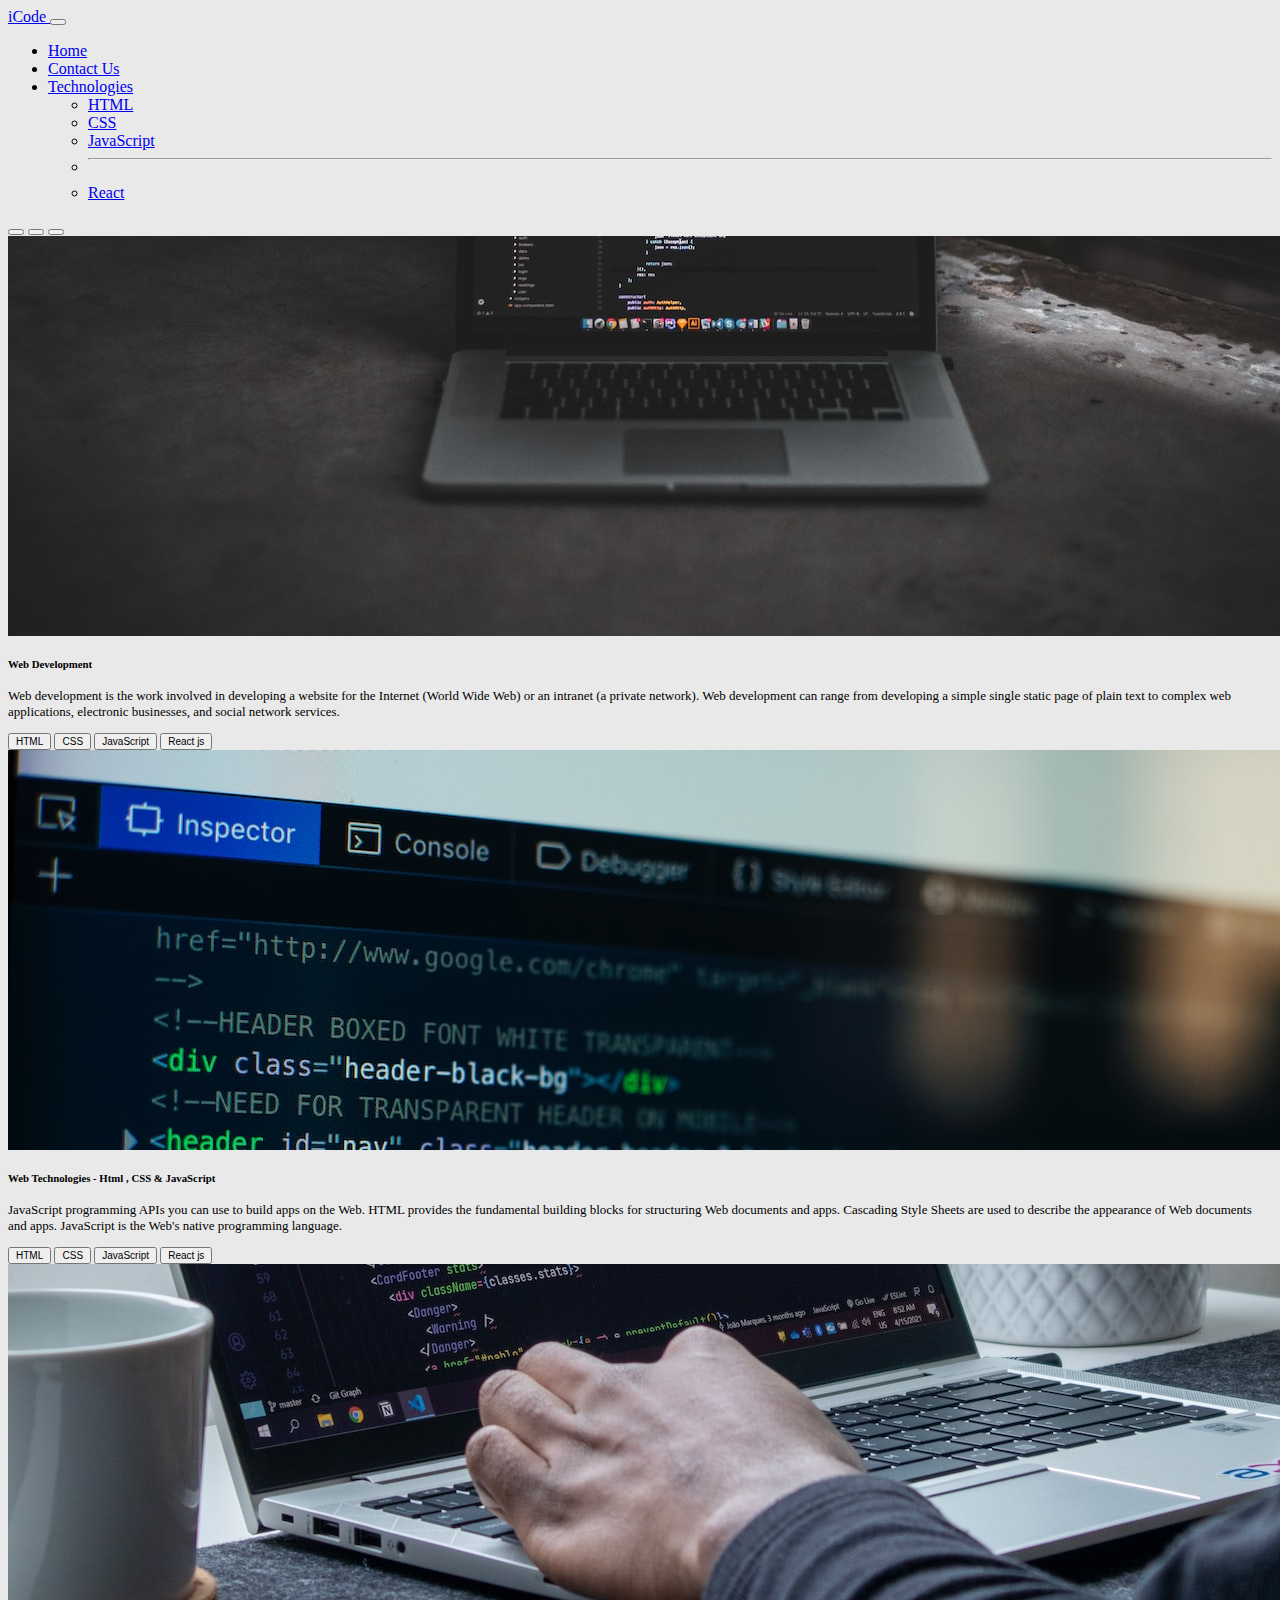
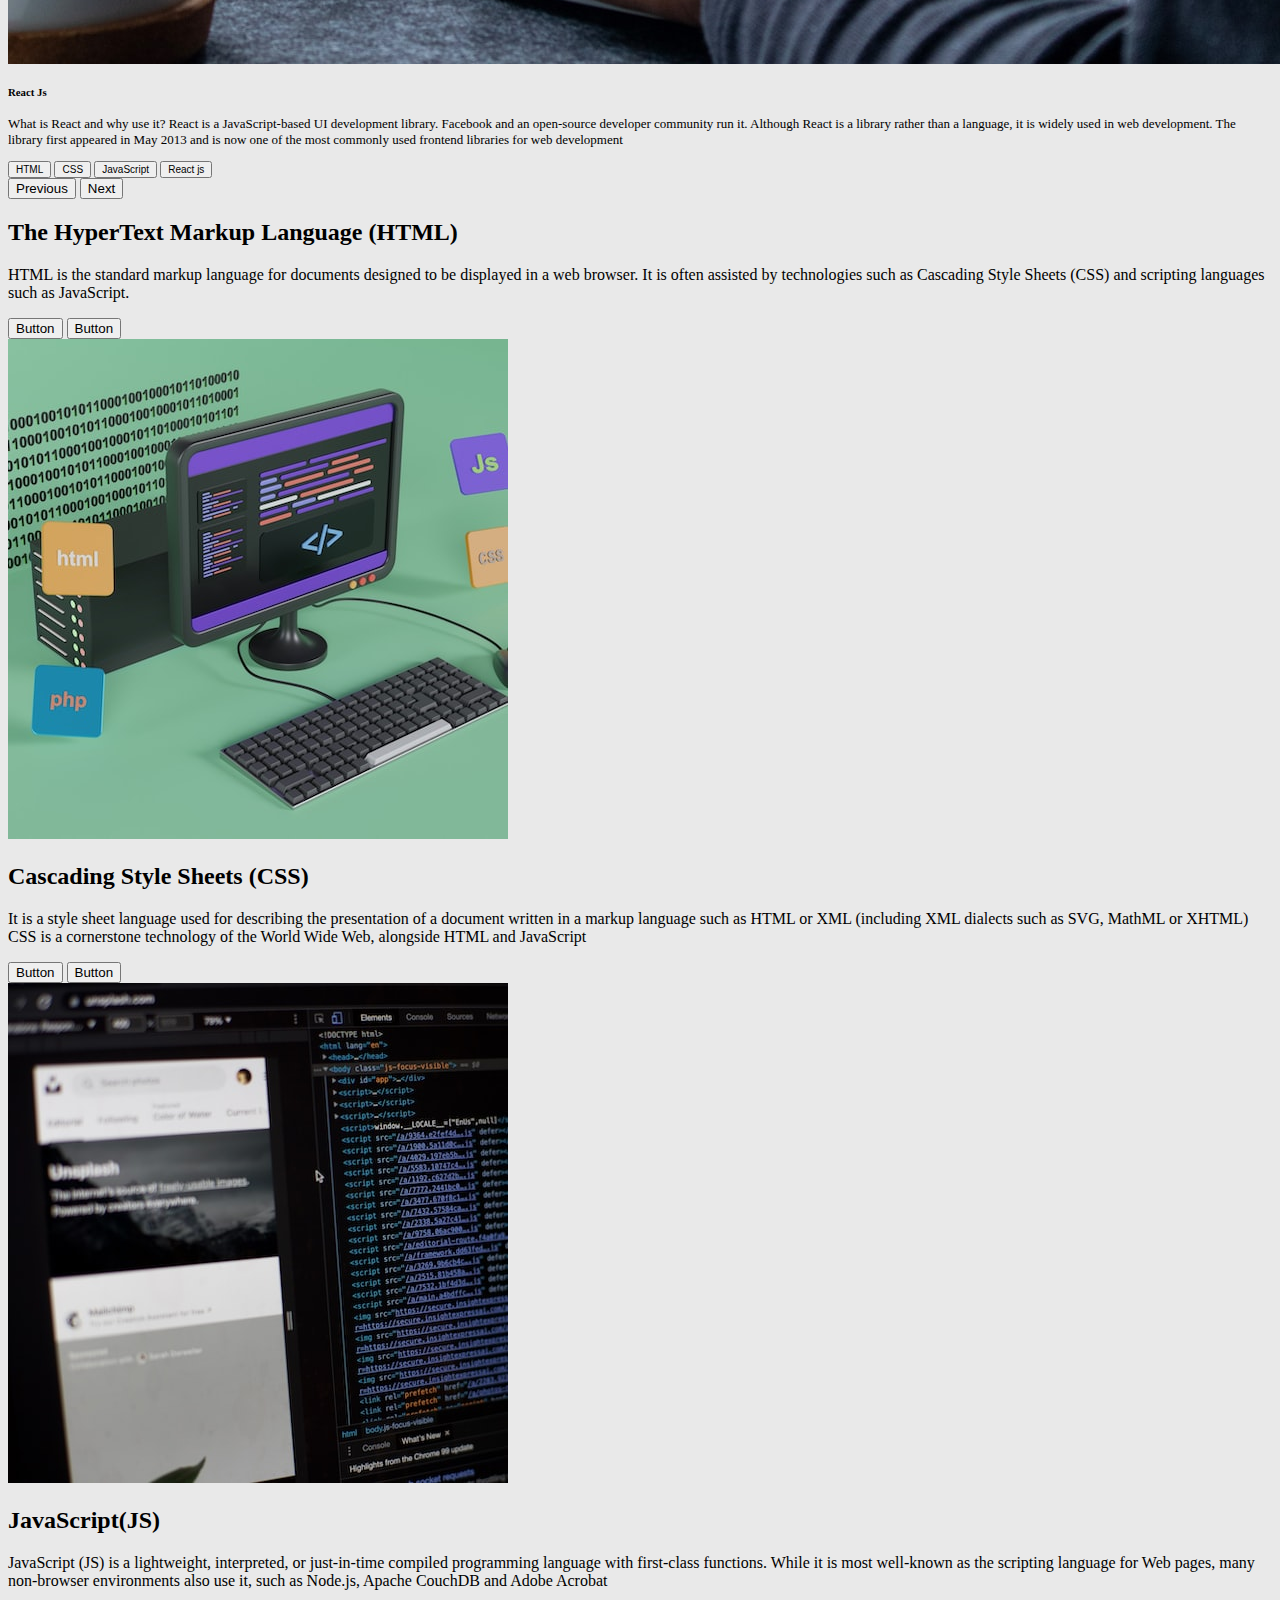
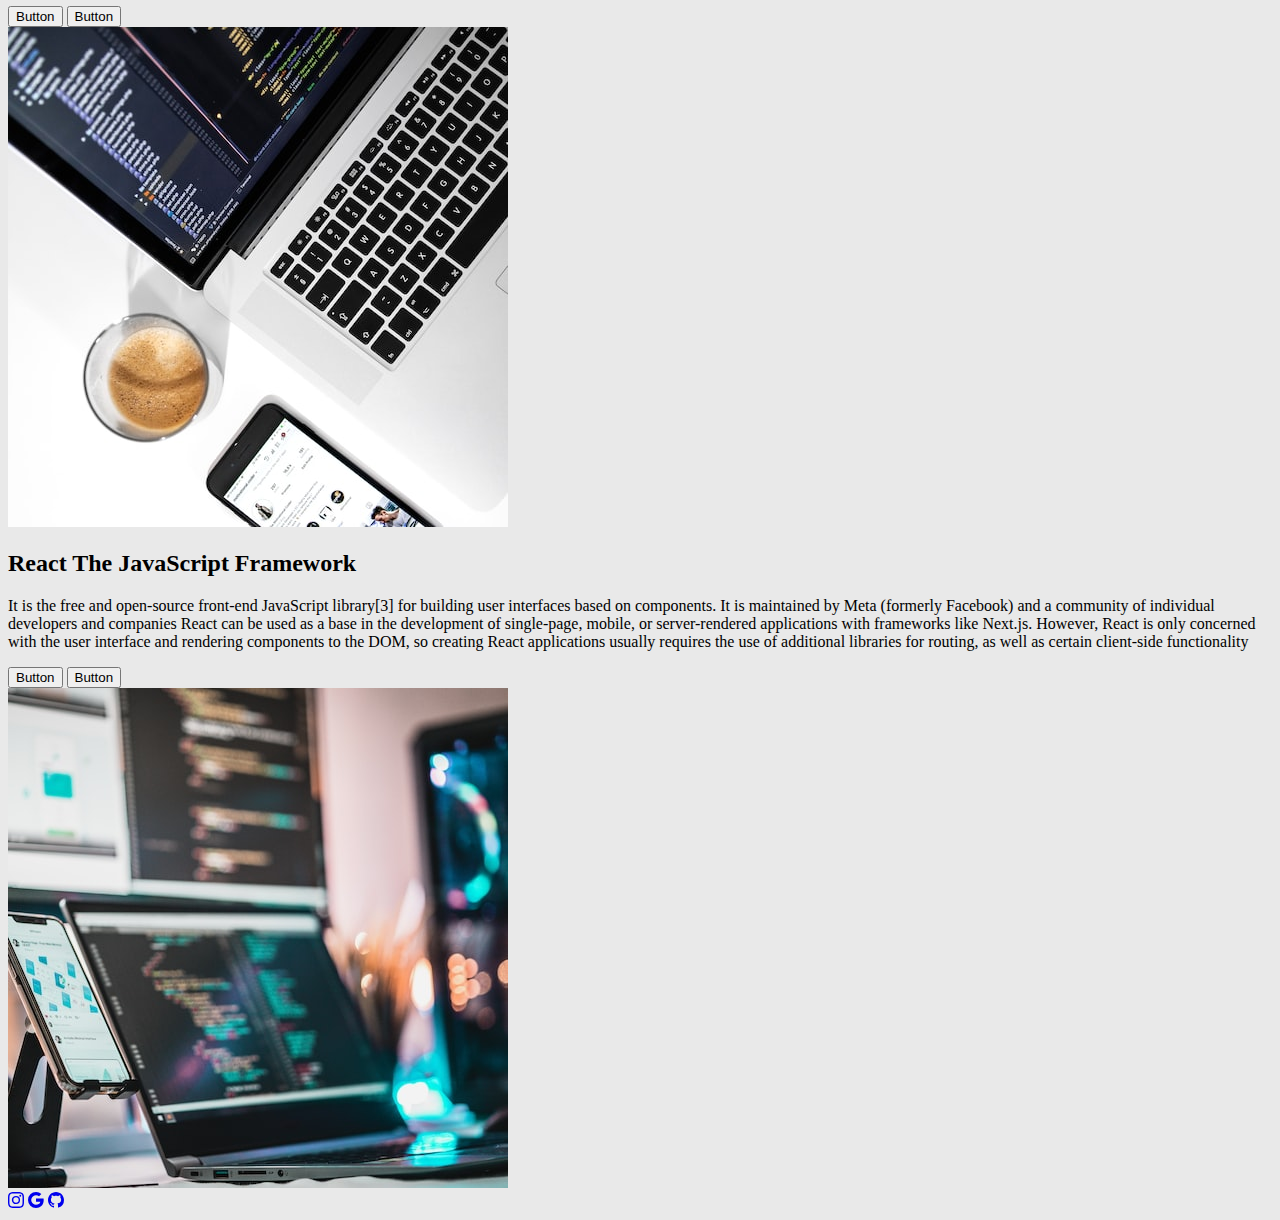
==== index.html @ c84ca73a "done" ====
<!DOCTYPE html>
<html lang="en">
  <head>
    <meta charset="utf-8" />
    <meta name="viewport" content="width=device-width, initial-scale=1" />
    <link rel="icon" type="image" href="/logo-black.svg" />
    <!-- Bootstrap CSS -->
    <link
      href="https://cdn.jsdelivr.net/npm/bootstrap@5.0.2/dist/css/bootstrap.min.css"
      rel="stylesheet"
      integrity="sha384-EVSTQN3/azprG1Anm3QDgpJLIm9Nao0Yz1ztcQTwFspd3yD65VohhpuuCOmLASjC"
      crossorigin="anonymous"
    />

    <title>iCode-home</title>
  </head>
  <style>
    body {
      background-color: #e9e9e9;
      overflow-x: hidden;
      -ms-overflow-style: none;  /* IE and Edge */
  scrollbar-width: none;  /* Firefox */
    }
    body::-webkit-scrollbar {
  display: none;
}
    .btn:focus {
      outline: none;
      box-shadow: none;
    }
  </style>
  <body>
    <!--NabBar-->
    <nav
      class="px-4 navbar shadow-sm sticky-top navbar-expand-lg navbar-dark bg-dark"
    >
      <div class="container-fluid">
        <a class="navbar-brand" href="/home.html"> iCode </a>
        <button
          class="navbar-toggler"
          type="button"
          data-bs-toggle="collapse"
          data-bs-target="#navbarSupportedContent"
          aria-controls="navbarSupportedContent"
          aria-expanded="false"
          aria-label="Toggle navigation"
        >
          <span class="navbar-toggler-icon"></span>
        </button>
        <div class="collapse navbar-collapse" id="navbarSupportedContent">
          <ul class="navbar-nav mr-auto w-100 justify-content-end">
            <li class="nav-item">
              <a class="nav-link active" aria-current="page" href="/home.html"
                >Home</a
              >
            </li>
            <!-- <li class="nav-item">
              <a class="nav-link" aria-current="page" href="/about.html"
                >About</a
              >
            </li> -->
            <li class="nav-item">
              <a class="nav-link" aria-current="page" href="/contact.html"
                >Contact Us</a
              >
            </li>
            <li class="nav-item dropdown">
              <a
                class="nav-link dropdown-toggle"
                href="#"
                id="navbarDropdown"
                role="button"
                data-bs-toggle="dropdown"
                aria-expanded="false"
              >
                Technologies
              </a>
              <ul class="dropdown-menu" aria-labelledby="navbarDropdown">
                <li><a class="dropdown-item" href="#">HTML</a></li>
                <li><a class="dropdown-item" href="#">CSS</a></li>
                <li><a class="dropdown-item" href="#">JavaScript</a></li>
                <li><hr class="dropdown-divider" /></li>
                <li><a class="dropdown-item" href="#">React</a></li>
              </ul>
            </li>
          </ul>
        </div>
      </div>
    </nav>
    <!--Coursor-->
    <div
      id="carouselExampleCaptions"
      class="carousel slide carousel-fade"
      data-bs-ride="carousel"
    >
      <div class="carousel-indicators">
        <button
          type="button"
          data-bs-target="#carouselExampleCaptions"
          data-bs-slide-to="0"
          class="active"
          aria-current="true"
          aria-label="Slide 1"
        ></button>
        <button
          type="button"
          data-bs-target="#carouselExampleCaptions"
          data-bs-slide-to="1"
          aria-label="Slide 2"
        ></button>
        <button
          type="button"
          data-bs-target="#carouselExampleCaptions"
          data-bs-slide-to="2"
          aria-label="Slide 3"
        ></button>
      </div>
      <div class="carousel-inner" style="font-size: small">
        <div class="carousel-item active">
          <img
            src="/Assest/first.jpg"
            class="d-block w-100"
            alt="Web development"
          />
          <div
            class="carousel-caption d-lg-block d-xl-block d-none w-50 mx-auto"
          >
            <h5>Web Development</h5>
            <p>
              Web development is the work involved in developing a website for
              the Internet (World Wide Web) or an intranet (a private network).
              Web development can range from developing a simple single static
              page of plain text to complex web applications, electronic
              businesses, and social network services.
            </p>
            <button class="btn btn-danger btn-sm" style="font-size: x-small">
              HTML
            </button>
            <button class="btn btn-primary btn-sm" style="font-size: x-small">
              CSS
            </button>
            <button class="btn btn-success btn-sm" style="font-size: x-small">
              JavaScript
            </button>
            <button class="btn btn-warning btn-sm" style="font-size: x-small">
              React js
            </button>
          </div>
        </div>
        <div class="carousel-item">
          <img
            src="/Assest/second.jpg"
            class="d-block w-100"
            alt="Web-Techonolgies"
          />
          <div
            class="carousel-caption d-xl-block d-none d-lg-block w-50 mx-auto"
          >
            <h5>Web Technologies - Html , CSS & JavaScript</h5>
            <p>
              JavaScript programming APIs you can use to build apps on the Web.
              HTML provides the fundamental building blocks for structuring Web
              documents and apps. Cascading Style Sheets are used to describe
              the appearance of Web documents and apps. JavaScript is the Web's
              native programming language.
            </p>
            <button class="btn btn-danger btn-sm" style="font-size: x-small">
              HTML
            </button>
            <button class="btn btn-primary btn-sm" style="font-size: x-small">
              CSS
            </button>
            <button class="btn btn-success btn-sm" style="font-size: x-small">
              JavaScript
            </button>
            <button class="btn btn-warning btn-sm" style="font-size: x-small">
              React js
            </button>
          </div>
        </div>
        <div class="carousel-item">
          <img src="/Assest/third.jpg" class="d-block w-100" alt="React-js" />
          <div
            class="carousel-caption d-xl-block d-none d-lg-block w-50 mx-auto"
          >
            <h5>React Js</h5>
            <p>
              What is React and why use it? React is a JavaScript-based UI
              development library. Facebook and an open-source developer
              community run it. Although React is a library rather than a
              language, it is widely used in web development. The library first
              appeared in May 2013 and is now one of the most commonly used
              frontend libraries for web development
            </p>
            <button class="btn btn-danger btn-sm" style="font-size: x-small">
              HTML
            </button>
            <button class="btn btn-primary btn-sm" style="font-size: x-small">
              CSS
            </button>
            <button class="btn btn-success btn-sm" style="font-size: x-small">
              JavaScript
            </button>
            <button class="btn btn-warning btn-sm" style="font-size: x-small">
              React js
            </button>
          </div>
        </div>
      </div>
      <button
        class="carousel-control-prev"
        type="button"
        data-bs-target="#carouselExampleCaptions"
        data-bs-slide="prev"
      >
        <span class="carousel-control-prev-icon" aria-hidden="true"></span>
        <span class="visually-hidden">Previous</span>
      </button>
      <button
        class="carousel-control-next"
        type="button"
        data-bs-target="#carouselExampleCaptions"
        data-bs-slide="next"
      >
        <span class="carousel-control-next-icon" aria-hidden="true"></span>
        <span class="visually-hidden">Next</span>
      </button>
    </div>

    <!--Main-->
    <main class="container">
      <div class="container marketing">
        <!-- Three columns of text below the carousel -->
        <!-- <div class="container m-auto my-4">
          <div class="row gap-2">
            <div
              class="col-lg-2 m-auto text-center p-3 bg-light rounded-3 shadow-sm"
              style="width: 19rem"
            >
              <img
                class="bd-placeholder-img rounded-circle"
                width="140"
                height="140"
                href="https://upload.wikimedia.org/wikipedia/commons/6/61/HTML5_logo_and_wordmark.svg"
                >
               <img class="img-fluid"  src="https://source.unsplash.com/400x400/?html,code" alt="">

              <h2>HTML</h2>
              <p>
                The HyperText Markup Language or HTML is the standard markup
                language for documents designed to be displayed in a web
                browser. It is often assisted by technologies such. . .
              </p>
              <p><a class="btn btn-secondary" href="#">View details »</a></p>
            </div>
            
            <div
              class="col-lg-2 m-auto text-center p-3 bg-light rounded-3 shadow-sm"
              style="width: 19rem"
            >
              <svg
                class="bd-placeholder-img rounded-circle"
                width="140"
                height="140"
                xmlns="http://www.w3.org/2000/svg"
                role="img"
                aria-label="Placeholder: 140x140"
                preserveAspectRatio="xMidYMid slice"
                focusable="false"
              >
                <title>Placeholder</title>
                <rect width="100%" height="100%" fill="#777"></rect>
                <text x="50%" y="50%" fill="#777" dy=".3em">140x140</text>
              </svg>
              <img class="img-fluid" src="https://source.unsplash.com/400x400/?css,code" alt="">

              <h2>CSS</h2>
              <p>
                CSS stands for Cascading Style Sheets. It is a style sheet
                language which is used to describe the look and formatting of a
                document written in markup language. It provides an . . .
              </p>
              <p><a class="btn btn-secondary" href="#">View details »</a></p>
            </div>
            <div
              class="col-lg-2 m-auto text-center p-3 bg-light rounded-3 shadow-sm"
              style="width: 19rem"
            >
              <svg
                class="bd-placeholder-img rounded-circle"
                width="140"
                height="140"
                xmlns="http://www.w3.org/2000/svg"
                role="img"
                aria-label="Placeholder: 140x140"
                preserveAspectRatio="xMidYMid slice"
                focusable="false"
              >
                <title>Placeholder</title>
                <rect width="100%" height="100%" fill="#777"></rect>
                <text x="50%" y="50%" fill="#777" dy=".3em">140x140</text>
              </svg>
              <img src="https://source.unsplash.com/400x400/?javascript,code" alt="" class="img-fluid">

              <h2>JavaScript</h2>
              <p>
                JavaScript (JS) is a lightweight, interpreted, or just-in-time
                compiled programming language with first-class functions. While
                it is most well-known as. . .
              </p>
              <p><a class="btn btn-secondary" href="#">View details »</a></p>
            </div>
           
            <div
              class="col-lg-2 m-auto text-center p-3 bg-light rounded-3 shadow-sm"
              style="width: 19rem"
            >
              <svg
                class="bd-placeholder-img rounded-circle"
                width="140"
                height="140"
                xmlns="http://www.w3.org/2000/svg"
                role="img"
                aria-label="Placeholder: 140x140"
                preserveAspectRatio="xMidYMid slice"
                focusable="false"
              >
                <title>Placeholder</title>
                <rect width="100%" height="100%" fill="#777"></rect>
                <text x="50%" y="50%" fill="#777" dy=".3em">140x140</text>
              </svg>
              <img src="https://source.unsplash.com/400x400/?react,code" alt="" class="img-fluid">

              <h2>React-js</h2>
              <p>
                React is a JavaScript-based UI development library. Facebook and
                an open-source developer community run it. Although React is a
                library rather than a language, it is . . .
              </p>
              <p><a class="btn btn-secondary" href="#">View details »</a></p>
            </div>
           
          </div>
         
        </div> -->

        <!-- START THE FEATURETTES -->

        <div class="container rounded-3 shadow-sm bg-light p-3 my-4">
          <div class="row featurette">
            <div class="col-md-7">
              <h2 class="featurette-heading">
                The HyperText Markup Language
                <span class="text-muted">(HTML)</span>
              </h2>
              <p class="lead m-5 w-75">
                HTML is the standard markup language for documents designed to
                be displayed in a web browser. It is often assisted by
                technologies such as Cascading Style Sheets (CSS) and scripting
                languages such as JavaScript.
              </p>
              <div class="d-grid gap-2 col-6 my-2 mx-auto">
                <button class="btn btn-secondary shadow-sm" type="button">
                  Button
                </button>
                <button class="btn btn-secondary shadow-sm" type="button">
                  Button
                </button>
              </div>
            </div>
            <div class="col-md-5">
              <!-- <svg
                class="bd-placeholder-img bd-placeholder-img-lg featurette-image img-fluid mx-auto"
                width="500"
                height="500"
                xmlns="http://www.w3.org/2000/svg"
                role="img"
                aria-label="Placeholder: 500x500"
                preserveAspectRatio="xMidYMid slice"
                focusable="false"
              >
                <title>Placeholder</title>
                <rect width="100%" height="100%" fill="#eee"></rect>
                <text x="50%" y="50%" fill="#aaa" dy=".3em">500x500</text>
              </svg> -->
              <img src="/Assest/htmlmain.jpg" class="img-fluid" alt="hmtl" />
            </div>
          </div>
        </div>

        <div class="container rounded-3 shadow-sm bg-light p-3 my-4">
          <div class="row featurette">
            <div class="col-md-7 order-md-2">
              <h2 class="featurette-heading">
                Cascading Style Sheets
                <span class="text-muted">(CSS)</span>
              </h2>
              <p class="lead m-5">
                It is a style sheet language used for describing the
                presentation of a document written in a markup language such as
                HTML or XML (including XML dialects such as SVG, MathML or
                XHTML) CSS is a cornerstone technology of the World Wide Web,
                alongside HTML and JavaScript
              </p>
              <div class="d-grid gap-2 col-6 my-2 mx-auto">
                <button class="btn btn-secondary shadow-sm" type="button">
                  Button
                </button>
                <button class="btn btn-secondary shadow-sm" type="button">
                  Button
                </button>
              </div>
            </div>
            <div class="col-md-5 order-md-1">
              <!-- <svg
                class="bd-placeholder-img bd-placeholder-img-lg featurette-image img-fluid mx-auto"
                width="500"
                height="500"
                xmlns="http://www.w3.org/2000/svg"
                role="img"
                aria-label="Placeholder: 500x500"
                preserveAspectRatio="xMidYMid slice"
                focusable="false"
              >
                <title>Placeholder</title>
                <rect width="100%" height="100%" fill="#eee"></rect>
                <text x="50%" y="50%" fill="#aaa" dy=".3em">500x500</text>
              </svg> -->
              <img src="/Assest/cssmain.jpg" class="img-fluid" alt="CSS" />
            </div>
          </div>
        </div>

        <div class="container rounded-3 shadow-sm bg-light p-3 my-4">
          <div class="row featurette">
            <div class="col-md-7">
              <h2 class="featurette-heading">
                JavaScript<span class="text-muted">(JS)</span>
              </h2>
              <p class="lead m-5">
                JavaScript (JS) is a lightweight, interpreted, or just-in-time
                compiled programming language with first-class functions. While
                it is most well-known as the scripting language for Web pages,
                many non-browser environments also use it, such as Node.js,
                Apache CouchDB and Adobe Acrobat
              </p>
              <div class="d-grid gap-2 col-6 my-2 mx-auto">
                <button class="btn btn-secondary shadow-sm" type="button">
                  Button
                </button>
                <button class="btn btn-secondary shadow-sm" type="button">
                  Button
                </button>
              </div>
            </div>
            <div class="col-md-5">
              <!-- <svg
                class="bd-placeholder-img bd-placeholder-img-lg featurette-image img-fluid mx-auto"
                width="500"
                height="500"
                xmlns="http://www.w3.org/2000/svg"
                role="img"
                aria-label="Placeholder: 500x500"
                preserveAspectRatio="xMidYMid slice"
                focusable="false"
              >
                <title>Placeholder</title>
                <rect width="100%" height="100%" fill="#eee"></rect>
                <text x="50%" y="50%" fill="#aaa" dy=".3em">500x500</text>
              </svg> -->
              <img src="/Assest/jsmain.jpg" alt="js" class="img-fluid" />
            </div>
          </div>
        </div>
        <div class="container rounded-3 shadow-sm bg-light p-3 my-4">
          <div class="row featurette">
            <div class="col-md-7 order-md-2">
              <h2 class="featurette-heading">
                React
                <span class="text-muted">The JavaScript Framework</span>
              </h2>
              <p class="lead m-5">
                It is the free and open-source front-end JavaScript library[3]
                for building user interfaces based on components. It is
                maintained by Meta (formerly Facebook) and a community of
                individual developers and companies React can be used as a base
                in the development of single-page, mobile, or server-rendered
                applications with frameworks like Next.js. However, React is
                only concerned with the user interface and rendering components
                to the DOM, so creating React applications usually requires the
                use of additional libraries for routing, as well as certain
                client-side functionality
              </p>
              <div class="d-grid gap-2 col-6 my-2 mx-auto">
                <button class="btn btn-secondary shadow-sm" type="button">
                  Button
                </button>
                <button class="btn btn-secondary shadow-sm" type="button">
                  Button
                </button>
              </div>
            </div>
            <div class="col-md-5 order-md-1">
              <!-- <svg
                class="bd-placeholder-img bd-placeholder-img-lg featurette-image img-fluid mx-auto"
                width="500"
                height="500"
                xmlns="http://www.w3.org/2000/svg"
                role="img"
                aria-label="Placeholder: 500x500"
                preserveAspectRatio="xMidYMid slice"
                focusable="false"
              >
                <title>Placeholder</title>
                <rect width="100%" height="100%" fill="#eee"></rect>
                <text x="50%" y="50%" fill="#aaa" dy=".3em">500x500</text>
              </svg> -->
              <img
                src="/Assest/reactmain.jpg"
                alt="react-js"
                class="img-fluid"
              />
            </div>
          </div>
        </div>

        <!-- /END THE FEATURETTES -->
      </div>
    </main>

    <!--Footer-->
    <footer class="text-center">
        <section class=" bg-light shadow-sm">
          <!-- Instagram -->
          <a
            class="btn btn-link btn-floating btn-lg text-dark m-1"
            href="https://www.instagram.com/gaurav_mahobe"
            role="button"
            data-mdb-ripple-color="dark"
            ><svg xmlns="http://www.w3.org/2000/svg" width="16" height="16" fill="currentColor" class="bi bi-instagram" viewBox="0 0 16 16">
                <path d="M8 0C5.829 0 5.556.01 4.703.048 3.85.088 3.269.222 2.76.42a3.917 3.917 0 0 0-1.417.923A3.927 3.927 0 0 0 .42 2.76C.222 3.268.087 3.85.048 4.7.01 5.555 0 5.827 0 8.001c0 2.172.01 2.444.048 3.297.04.852.174 1.433.372 1.942.205.526.478.972.923 1.417.444.445.89.719 1.416.923.51.198 1.09.333 1.942.372C5.555 15.99 5.827 16 8 16s2.444-.01 3.298-.048c.851-.04 1.434-.174 1.943-.372a3.916 3.916 0 0 0 1.416-.923c.445-.445.718-.891.923-1.417.197-.509.332-1.09.372-1.942C15.99 10.445 16 10.173 16 8s-.01-2.445-.048-3.299c-.04-.851-.175-1.433-.372-1.941a3.926 3.926 0 0 0-.923-1.417A3.911 3.911 0 0 0 13.24.42c-.51-.198-1.092-.333-1.943-.372C10.443.01 10.172 0 7.998 0h.003zm-.717 1.442h.718c2.136 0 2.389.007 3.232.046.78.035 1.204.166 1.486.275.373.145.64.319.92.599.28.28.453.546.598.92.11.281.24.705.275 1.485.039.843.047 1.096.047 3.231s-.008 2.389-.047 3.232c-.035.78-.166 1.203-.275 1.485a2.47 2.47 0 0 1-.599.919c-.28.28-.546.453-.92.598-.28.11-.704.24-1.485.276-.843.038-1.096.047-3.232.047s-2.39-.009-3.233-.047c-.78-.036-1.203-.166-1.485-.276a2.478 2.478 0 0 1-.92-.598 2.48 2.48 0 0 1-.6-.92c-.109-.281-.24-.705-.275-1.485-.038-.843-.046-1.096-.046-3.233 0-2.136.008-2.388.046-3.231.036-.78.166-1.204.276-1.486.145-.373.319-.64.599-.92.28-.28.546-.453.92-.598.282-.11.705-.24 1.485-.276.738-.034 1.024-.044 2.515-.045v.002zm4.988 1.328a.96.96 0 1 0 0 1.92.96.96 0 0 0 0-1.92zm-4.27 1.122a4.109 4.109 0 1 0 0 8.217 4.109 4.109 0 0 0 0-8.217zm0 1.441a2.667 2.667 0 1 1 0 5.334 2.667 2.667 0 0 1 0-5.334z"/>
              </svg></i
          ></a>

          <!-- google -->
          <a
            class="btn btn-link btn-floating btn-lg text-dark m-1"
            href = "mailto:gouravmahobeofficial@gmailcom"
            role="button"
            data-mdb-ripple-color="dark"
            ><svg xmlns="http://www.w3.org/2000/svg" width="16" height="16" fill="currentColor" class="bi bi-google" viewBox="0 0 16 16">
                <path d="M15.545 6.558a9.42 9.42 0 0 1 .139 1.626c0 2.434-.87 4.492-2.384 5.885h.002C11.978 15.292 10.158 16 8 16A8 8 0 1 1 8 0a7.689 7.689 0 0 1 5.352 2.082l-2.284 2.284A4.347 4.347 0 0 0 8 3.166c-2.087 0-3.86 1.408-4.492 3.304a4.792 4.792 0 0 0 0 3.063h.003c.635 1.893 2.405 3.301 4.492 3.301 1.078 0 2.004-.276 2.722-.764h-.003a3.702 3.702 0 0 0 1.599-2.431H8v-3.08h7.545z"/>
              </svg></a>
          <!-- Github -->
          <a
            class="btn btn-link btn-floating btn-lg text-dark m-1"
            href="https://github.com/grv24"
            role="button"
            data-mdb-ripple-color="dark"
            ><svg xmlns="http://www.w3.org/2000/svg" width="16" height="16" fill="currentColor" class="bi bi-github" viewBox="0 0 16 16">
                <path d="M8 0C3.58 0 0 3.58 0 8c0 3.54 2.29 6.53 5.47 7.59.4.07.55-.17.55-.38 0-.19-.01-.82-.01-1.49-2.01.37-2.53-.49-2.69-.94-.09-.23-.48-.94-.82-1.13-.28-.15-.68-.52-.01-.53.63-.01 1.08.58 1.23.82.72 1.21 1.87.87 2.33.66.07-.52.28-.87.51-1.07-1.78-.2-3.64-.89-3.64-3.95 0-.87.31-1.59.82-2.15-.08-.2-.36-1.02.08-2.12 0 0 .67-.21 2.2.82.64-.18 1.32-.27 2-.27.68 0 1.36.09 2 .27 1.53-1.04 2.2-.82 2.2-.82.44 1.1.16 1.92.08 2.12.51.56.82 1.27.82 2.15 0 3.07-1.87 3.75-3.65 3.95.29.25.54.73.54 1.48 0 1.07-.01 1.93-.01 2.2 0 .21.15.46.55.38A8.012 8.012 0 0 0 16 8c0-4.42-3.58-8-8-8z"/>
              </svg></i
          ></a>
        </section>
    </footer>

    <!-- Option 1: Bootstrap Bundle with Popper -->
    <script
      src="https://cdn.jsdelivr.net/npm/bootstrap@5.0.2/dist/js/bootstrap.bundle.min.js"
      integrity="sha384-MrcW6ZMFYlzcLA8Nl+NtUVF0sA7MsXsP1UyJoMp4YLEuNSfAP+JcXn/tWtIaxVXM"
      crossorigin="anonymous"
    ></script>
  </body>
</html>
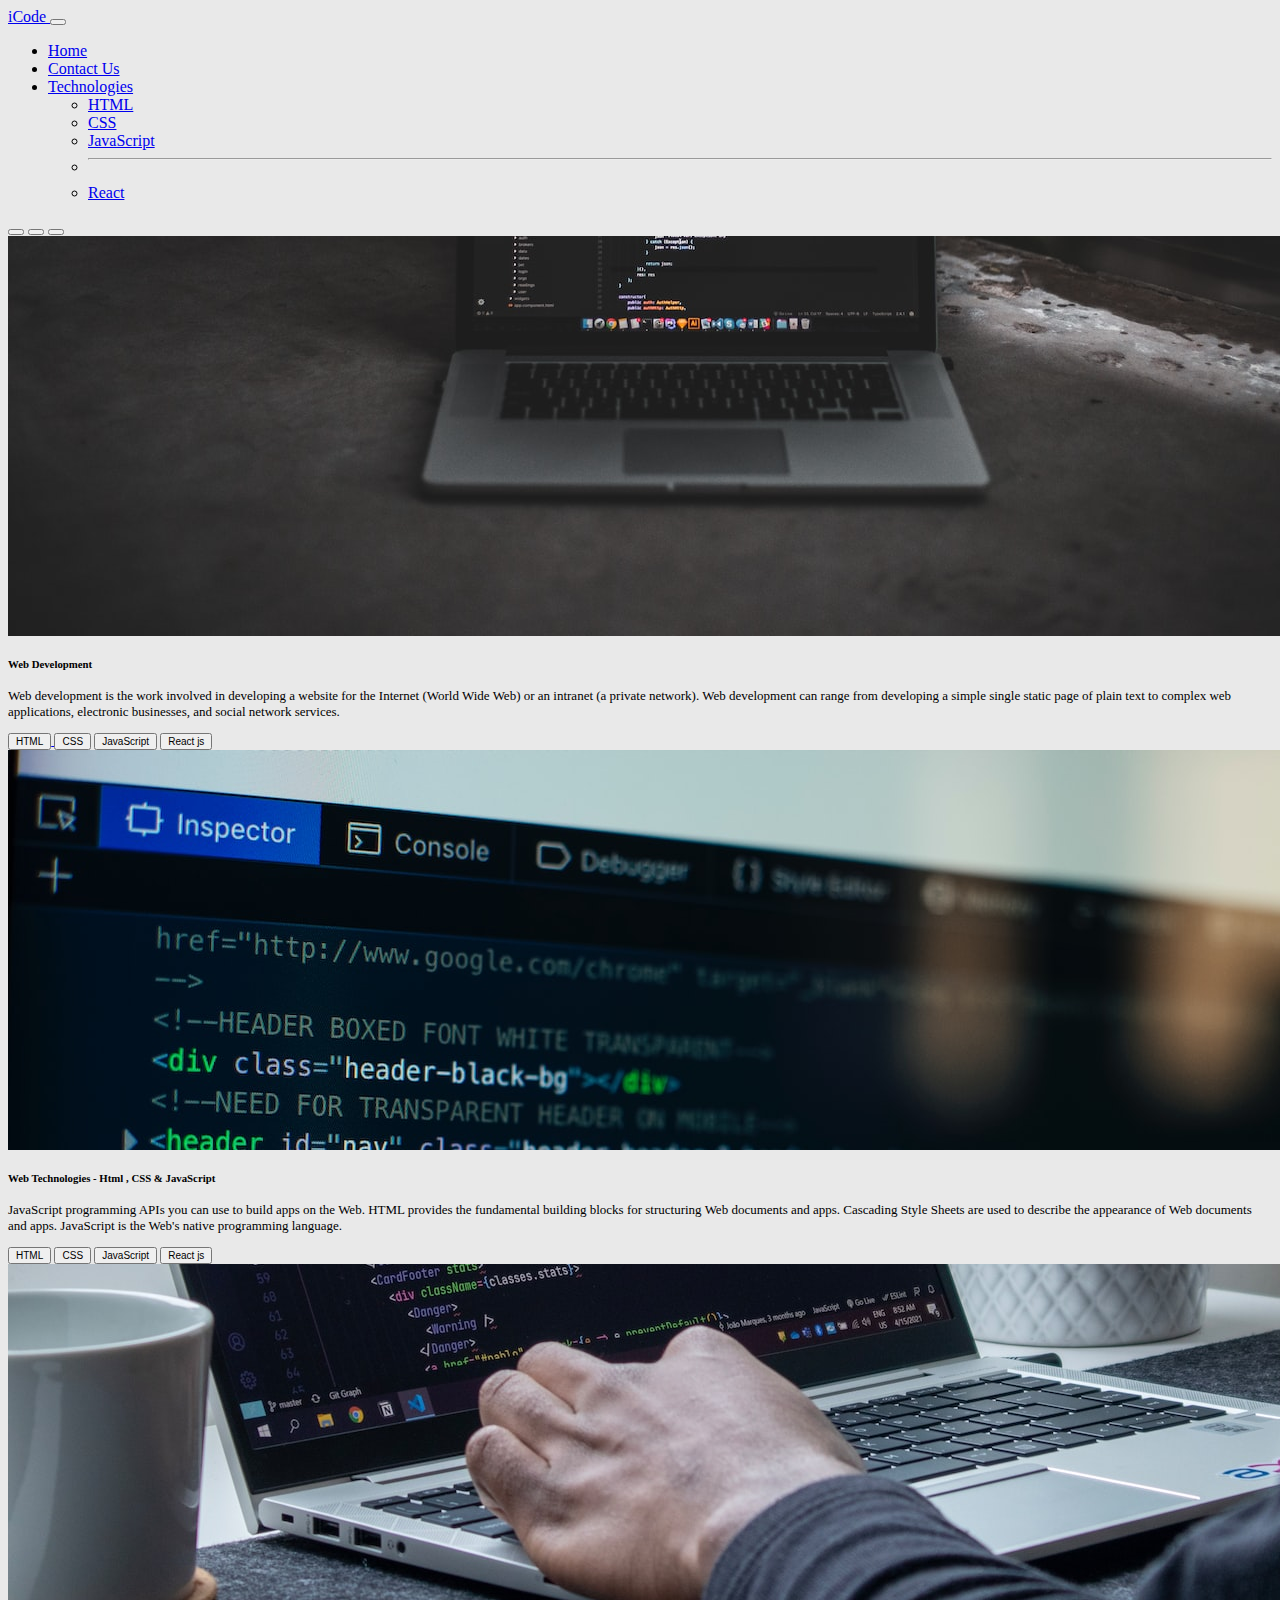
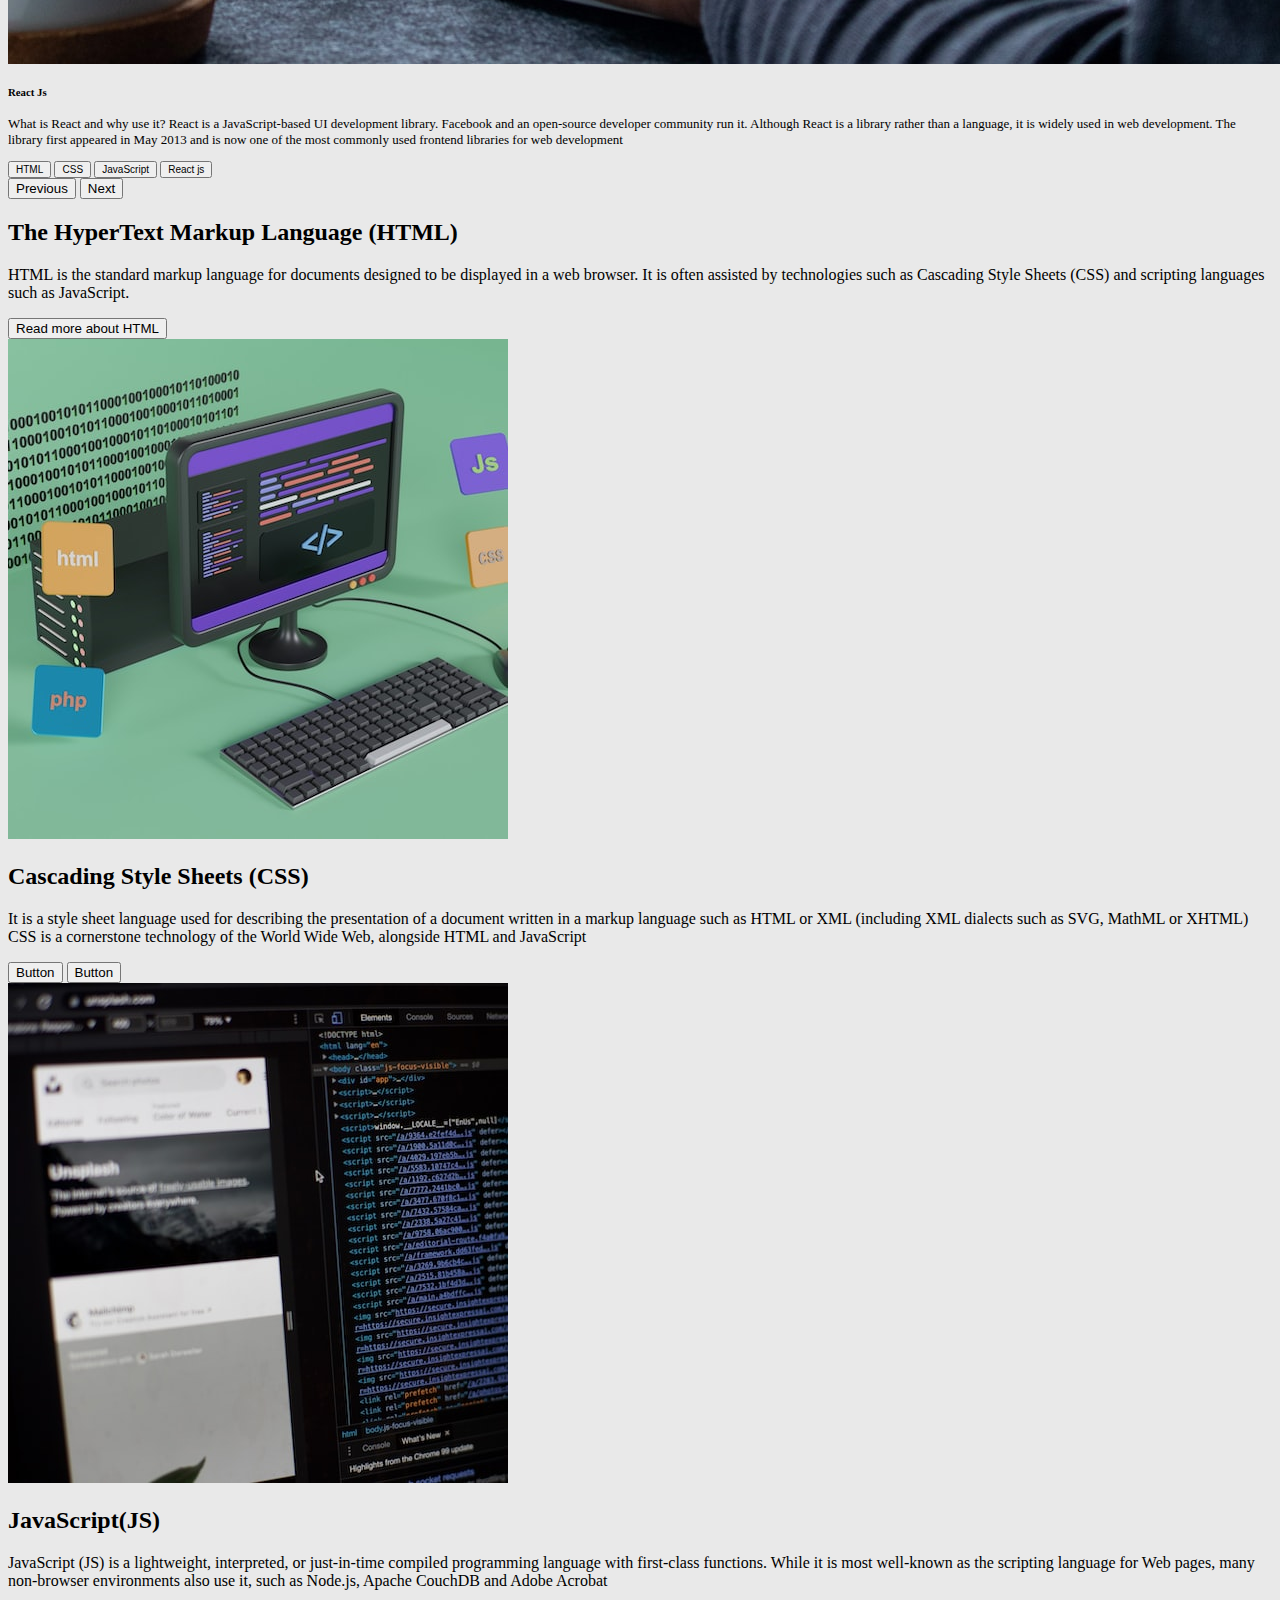
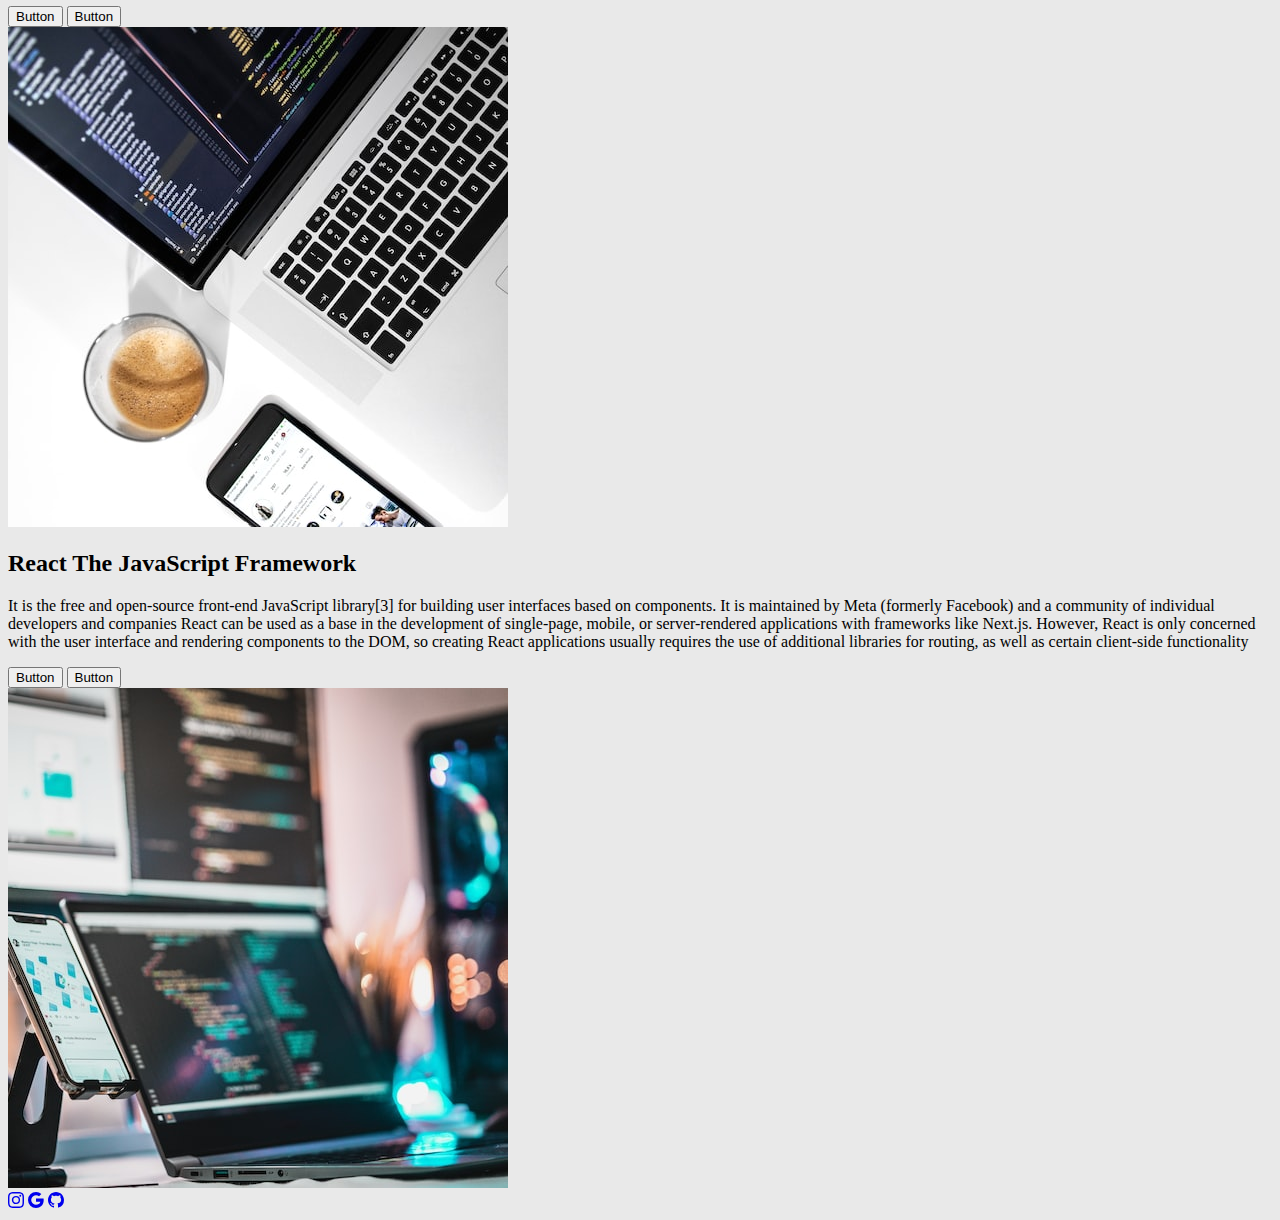
==== commit 02e31b72: "html" ====
--- a/index.html
+++ b/index.html
@@ -11,31 +11,17 @@
       integrity="sha384-EVSTQN3/azprG1Anm3QDgpJLIm9Nao0Yz1ztcQTwFspd3yD65VohhpuuCOmLASjC"
       crossorigin="anonymous"
     />
-
+    <link rel="stylesheet" href="style.css">
     <title>iCode-home</title>
   </head>
-  <style>
-    body {
-      background-color: #e9e9e9;
-      overflow-x: hidden;
-      -ms-overflow-style: none;  /* IE and Edge */
-  scrollbar-width: none;  /* Firefox */
-    }
-    body::-webkit-scrollbar {
-  display: none;
-}
-    .btn:focus {
-      outline: none;
-      box-shadow: none;
-    }
-  </style>
+
   <body>
     <!--NabBar-->
     <nav
       class="px-4 navbar shadow-sm sticky-top navbar-expand-lg navbar-dark bg-dark"
     >
       <div class="container-fluid">
-        <a class="navbar-brand" href="/home.html"> iCode </a>
+        <a class="navbar-brand" href="index.html"> iCode </a>
         <button
           class="navbar-toggler"
           type="button"
@@ -50,7 +36,7 @@
         <div class="collapse navbar-collapse" id="navbarSupportedContent">
           <ul class="navbar-nav mr-auto w-100 justify-content-end">
             <li class="nav-item">
-              <a class="nav-link active" aria-current="page" href="/home.html"
+              <a class="nav-link active" aria-current="page" href="index.html"
                 >Home</a
               >
             </li>
@@ -60,7 +46,7 @@
               >
             </li> -->
             <li class="nav-item">
-              <a class="nav-link" aria-current="page" href="/contact.html"
+              <a class="nav-link" aria-current="page" href="contact.html"
                 >Contact Us</a
               >
             </li>
@@ -76,7 +62,7 @@
                 Technologies
               </a>
               <ul class="dropdown-menu" aria-labelledby="navbarDropdown">
-                <li><a class="dropdown-item" href="#">HTML</a></li>
+                <li><a class="dropdown-item" href="hyper.html">HTML</a></li>
                 <li><a class="dropdown-item" href="#">CSS</a></li>
                 <li><a class="dropdown-item" href="#">JavaScript</a></li>
                 <li><hr class="dropdown-divider" /></li>
@@ -118,8 +104,8 @@
       <div class="carousel-inner" style="font-size: small">
         <div class="carousel-item active">
           <img
-            src="/Assest/first.jpg"
-            class="d-block w-100"
+              src="Assest/first.jpg"
+            class="d-block w-100 img-mq"
             alt="Web development"
           />
           <div
@@ -133,9 +119,11 @@
               page of plain text to complex web applications, electronic
               businesses, and social network services.
             </p>
-            <button class="btn btn-danger btn-sm" style="font-size: x-small">
-              HTML
-            </button>
+            <a href="hyper.html">
+                <button  class="btn btn-danger btn-sm" style="font-size: x-small">
+                  HTML
+                </button>
+            </a>
             <button class="btn btn-primary btn-sm" style="font-size: x-small">
               CSS
             </button>
@@ -149,8 +137,8 @@
         </div>
         <div class="carousel-item">
           <img
-            src="/Assest/second.jpg"
-            class="d-block w-100"
+            src="Assest/second.jpg"
+            class=" img-mq d-block w-100"
             alt="Web-Techonolgies"
           />
           <div
@@ -179,7 +167,7 @@
           </div>
         </div>
         <div class="carousel-item">
-          <img src="/Assest/third.jpg" class="d-block w-100" alt="React-js" />
+          <img src="Assest/third.jpg" class="img-mq d-block w-100" alt="React-js" />
           <div
             class="carousel-caption d-xl-block d-none d-lg-block w-50 mx-auto"
           >
@@ -360,12 +348,12 @@
                 languages such as JavaScript.
               </p>
               <div class="d-grid gap-2 col-6 my-2 mx-auto">
-                <button class="btn btn-secondary shadow-sm" type="button">
-                  Button
-                </button>
-                <button class="btn btn-secondary shadow-sm" type="button">
-                  Button
-                </button>
+                <a href="hyper.html"><button class="btn btn-secondary shadow-sm" type="button">
+                  Read more about HTML
+                </button></a>
+                <!-- <button class="btn btn-secondary shadow-sm" type="button">
+                  Button
+                </button> -->
               </div>
             </div>
             <div class="col-md-5">
@@ -383,7 +371,7 @@
                 <rect width="100%" height="100%" fill="#eee"></rect>
                 <text x="50%" y="50%" fill="#aaa" dy=".3em">500x500</text>
               </svg> -->
-              <img src="/Assest/htmlmain.jpg" class="img-fluid" alt="hmtl" />
+              <img src="Assest/htmlmain.jpg" class="img-fluid" alt="hmtl" />
             </div>
           </div>
         </div>
@@ -426,7 +414,7 @@
                 <rect width="100%" height="100%" fill="#eee"></rect>
                 <text x="50%" y="50%" fill="#aaa" dy=".3em">500x500</text>
               </svg> -->
-              <img src="/Assest/cssmain.jpg" class="img-fluid" alt="CSS" />
+              <img src="Assest/cssmain.jpg" class="img-fluid" alt="CSS" />
             </div>
           </div>
         </div>
@@ -468,7 +456,7 @@
                 <rect width="100%" height="100%" fill="#eee"></rect>
                 <text x="50%" y="50%" fill="#aaa" dy=".3em">500x500</text>
               </svg> -->
-              <img src="/Assest/jsmain.jpg" alt="js" class="img-fluid" />
+              <img src="Assest/jsmain.jpg" alt="js" class="img-fluid" />
             </div>
           </div>
         </div>
@@ -516,7 +504,7 @@
                 <text x="50%" y="50%" fill="#aaa" dy=".3em">500x500</text>
               </svg> -->
               <img
-                src="/Assest/reactmain.jpg"
+                src="Assest/reactmain.jpg"
                 alt="react-js"
                 class="img-fluid"
               />
--- a/style.css
+++ b/style.css
@@ -0,0 +1,35 @@
+@media (max-width: 576px) {
+  img.img-mq {
+    height: 20rem !important;
+  }
+  #contact-container {
+    width: 90vw;
+    margin-top: 4rem;
+    height: 22rem;
+    margin-bottom: 8rem;
+  }
+}
+
+body {
+  background-color: #e9e9e9;
+  overflow-x: hidden;
+  -ms-overflow-style: none; /* IE and Edge */
+  scrollbar-width: none; /* Firefox */
+}
+body::-webkit-scrollbar {
+  display: none;
+}
+button:focus {
+  outline: none;
+  box-shadow: none;
+}
+.btn:focus {
+  outline: none;
+  box-shadow: none;
+}
+#contact-container{
+    width: 65vw;
+     margin-top:4rem;
+     height: 22rem;
+     margin-bottom: 8rem;
+   }
